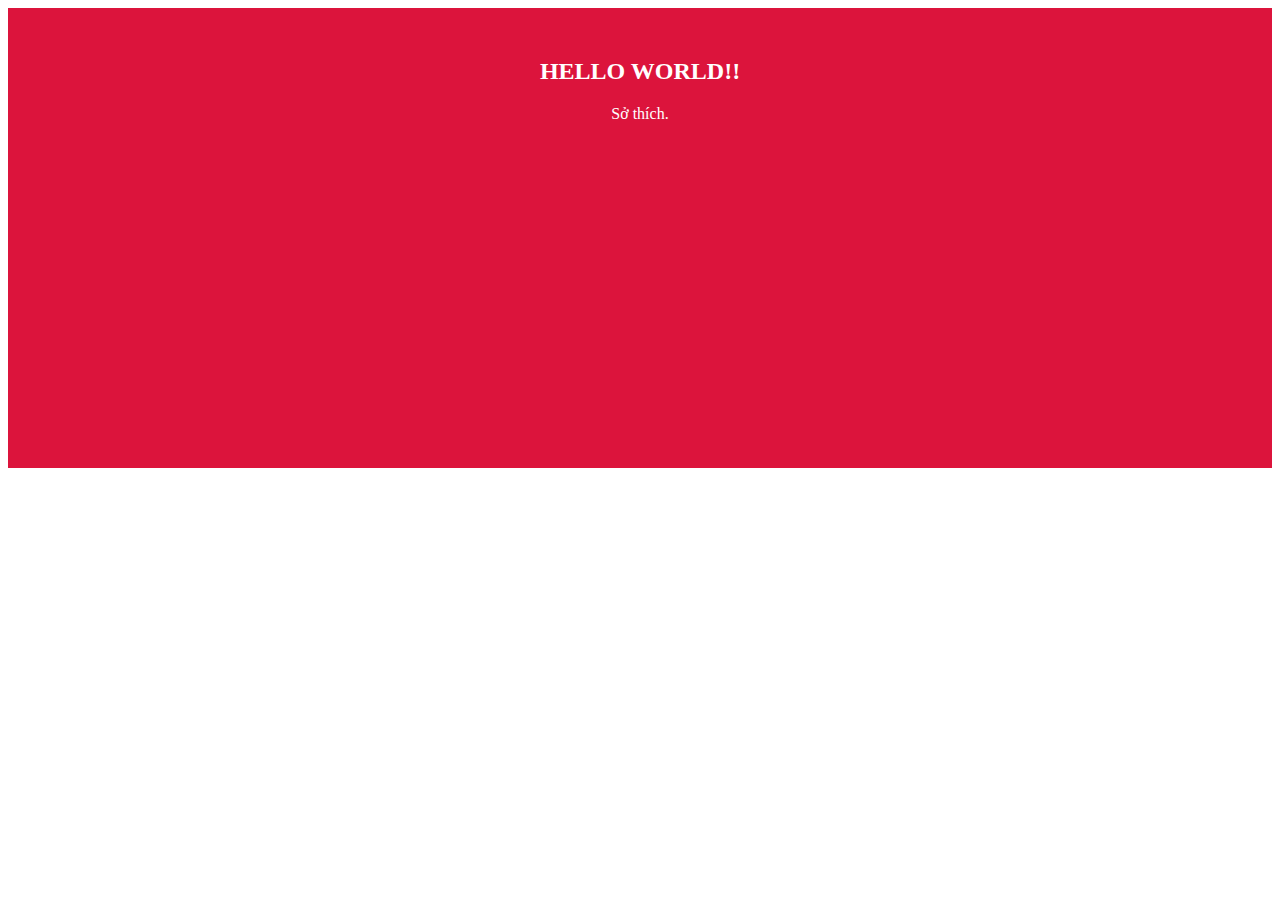
==== frames/hobbies.html @ 0f14ca7e "update" ====
<!DOCTYPE html>
<html>
<head>
	<meta charset="utf-8">
	<meta name="viewport" content="width=device-width, initial-scale=1">
	<title>Hobbies</title>
<head>  
    <style>  
       div{  
        background-color:crimson;   
        height: 400px;  
        }  
    </style>  
</head>  
<body>  
    <div style = "text-align: center; padding: 30px; color:white;">  
        <h2>HELLO WORLD!!</h2>  
        <p>Sở thích.</p> 
    </div>  
 </body>  
</html>
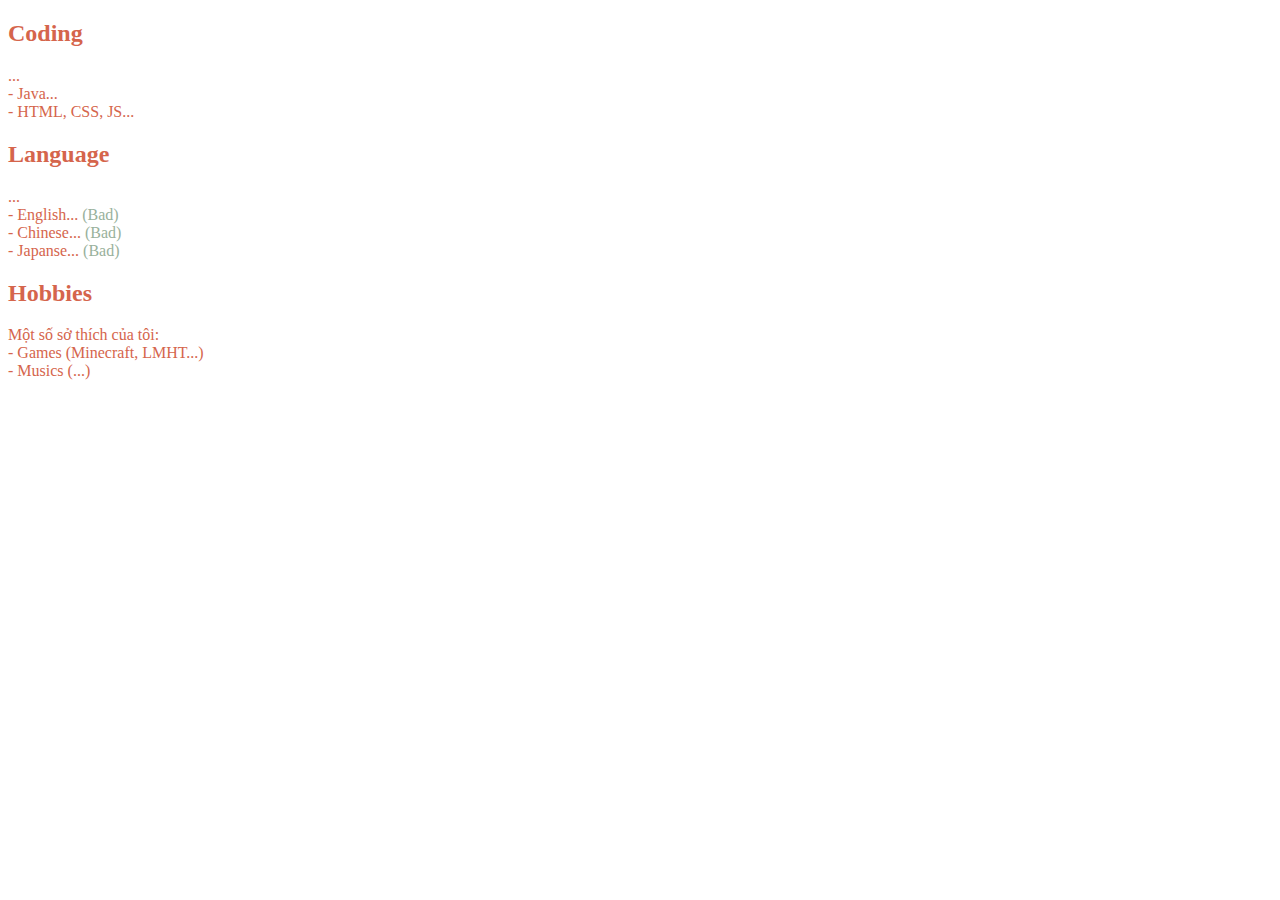
==== commit 99fce5eb: "update" ====
--- a/frames/hobbies.html
+++ b/frames/hobbies.html
@@ -4,18 +4,43 @@
 	<meta charset="utf-8">
 	<meta name="viewport" content="width=device-width, initial-scale=1">
 	<title>Hobbies</title>
-<head>  
-    <style>  
-       div{  
-        background-color:crimson;   
-        height: 400px;  
-        }  
-    </style>  
-</head>  
-<body>  
-    <div style = "text-align: center; padding: 30px; color:white;">  
-        <h2>HELLO WORLD!!</h2>  
-        <p>Sở thích.</p> 
+    <head>  
+        <style>  
+           span{
+            color: #99B19C;
+           }
+        </style>  
+    </head>  
+    <body>  
+        <div style = "text-align: left; color: #D5654C;">
+            <main>
+              <article class="browser">
+                <h2>Coding</h2>
+                <!-- Một số ngôn ngữ lập trình mà tôi biết và giúp cho tôi làm việc sau này: <br> -->
+                <p>
+                    ... <br>
+                   - Java... <br>
+                   - HTML, CSS, JS...
+                </p>
+            </article>
+            <article class="browser">
+                <h2>Language</h2>
+                <p>
+                   ... <br>
+                   - English... <span>(Bad)</span><br>
+                   - Chinese... <span>(Bad)</span><br>
+                   - Japanse... <span>(Bad)</span>
+                </p>
+            </article>
+            <article class="browser">
+                <h2>Hobbies</h2>
+                <p>
+                    Một số sở thích của tôi: <br>
+                    - Games (Minecraft, LMHT...) <br>
+                    - Musics (...)
+                </p>
+            </article>
+        </main>
     </div>  
- </body>  
+</body>  
 </html>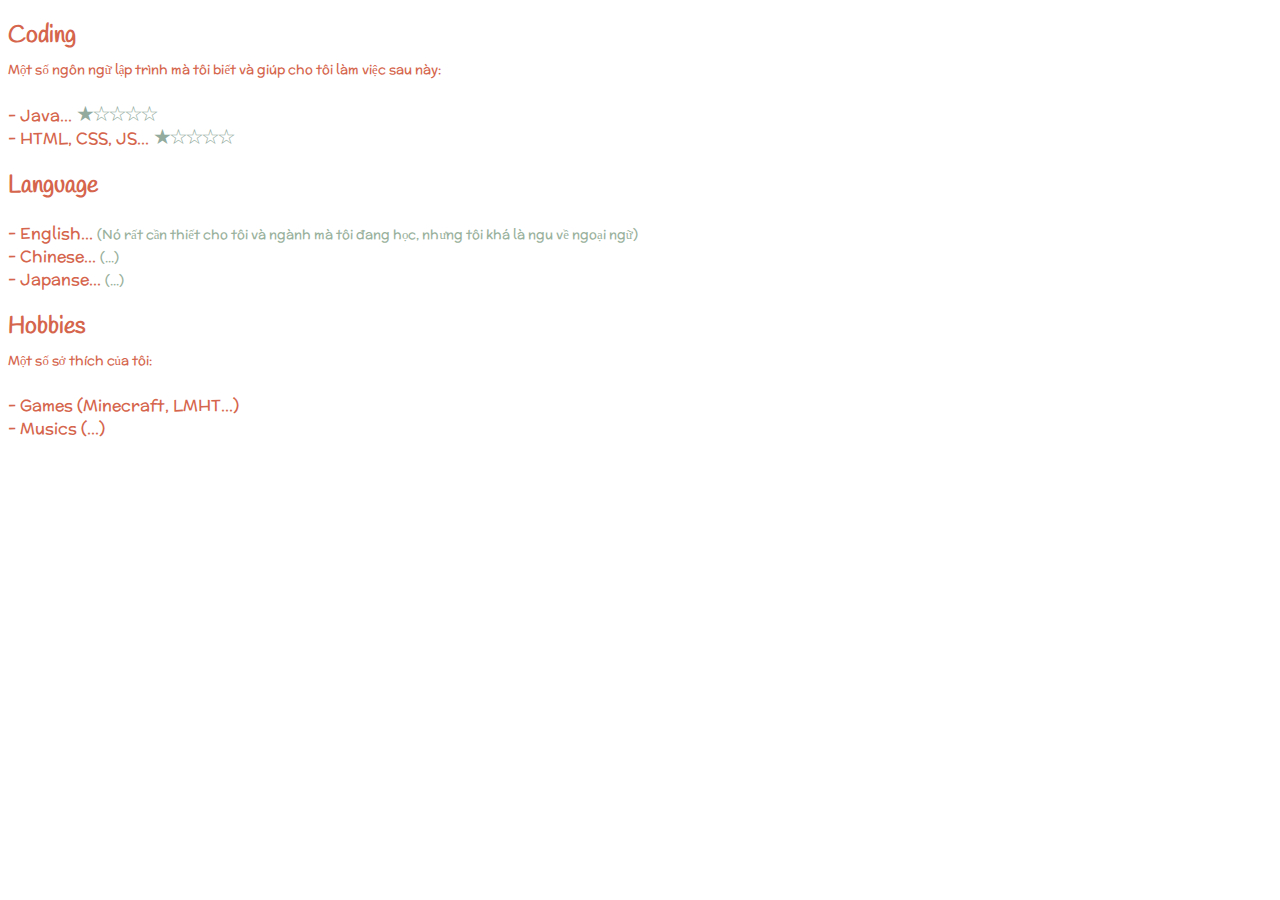
==== commit e4c8e033: "update" ====
--- a/frames/hobbies.html
+++ b/frames/hobbies.html
@@ -2,45 +2,58 @@
 <html>
 <head>
 	<meta charset="utf-8">
-	<meta name="viewport" content="width=device-width, initial-scale=1">
-	<title>Hobbies</title>
+	<meta name="viewport" content="width=device-width, initial-scale=1.0">
+    <link rel="stylesheet" type="text/css" href="https://fonts.googleapis.com/css?family=Handlee">
+    <link rel="stylesheet" type="text/css" href="https://fonts.googleapis.com/css?family=McLaren">
+    <title>Hobbies</title>
     <head>  
         <style>  
-           span{
+         .browser{
+            font-family: 'Handlee', cursive;
+        }
+        .sub-browser{
+            font-size: 0.8rem;
+            font-family: 'McLaren', cursive;
+            font-weight: normal;
+        }
+        .banner-star{
+            color: #92AB9E;
+            font-size: 1.3em;
+            overflow: hidden;
+            margin: auto auto;
+            letter-spacing: -3px;
+            line-height: 0.8em;
+        }
+        .sub-text{
+            font-size: 0.8em;
             color: #99B19C;
-           }
-        </style>  
-    </head>  
-    <body>  
-        <div style = "text-align: left; color: #D5654C;">
-            <main>
-              <article class="browser">
-                <h2>Coding</h2>
-                <!-- Một số ngôn ngữ lập trình mà tôi biết và giúp cho tôi làm việc sau này: <br> -->
-                <p>
-                    ... <br>
-                   - Java... <br>
-                   - HTML, CSS, JS...
-                </p>
-            </article>
-            <article class="browser">
-                <h2>Language</h2>
-                <p>
-                   ... <br>
-                   - English... <span>(Bad)</span><br>
-                   - Chinese... <span>(Bad)</span><br>
-                   - Japanse... <span>(Bad)</span>
-                </p>
-            </article>
-            <article class="browser">
-                <h2>Hobbies</h2>
-                <p>
-                    Một số sở thích của tôi: <br>
-                    - Games (Minecraft, LMHT...) <br>
-                    - Musics (...)
-                </p>
-            </article>
-        </main>
-    </div>  
+        }
+        .list{
+            font-family: 'McLaren', cursive;
+/*            font-weight: bold;*/
+}
+</style>  
+</head>  
+<body>  
+    <div style = "text-align: left; color: #D5654C;">
+        <main>
+          <article class="browser">
+            <h2>Coding <span class="sub-browser"><br>Một số ngôn ngữ lập trình mà tôi biết và giúp cho tôi làm việc sau này:</span></h2>
+            <div class="list">- Java... <span class="banner-star">&#9733;&#9734;&#9734;&#9734;&#9734;</span></div> 
+            <div class="list">- HTML, CSS, JS... <span class="banner-star">&#9733;&#9734;&#9734;&#9734;&#9734;</span></div>
+        </article>
+        <article class="browser">
+            <h2>Language</h2>
+            <div class="list">- English... <span class="sub-text">(Nó rất cần thiết cho tôi và ngành mà tôi đang học, nhưng tôi khá là ngu về ngoại ngữ)</span></div>
+            <div class="list">- Chinese... <span class="sub-text">(...)</span></div>
+            <div class="list">- Japanse... <span class="sub-text">(...)</span></div>
+        </article>
+        <article class="browser">
+            <h2>Hobbies <span class="sub-browser"><br>Một số sở thích của tôi:</span></h2>
+            <div class="list">- Games (Minecraft, LMHT...)</div>
+            <div class="list">- Musics (...)</div>
+        </article>
+    </main>
+</div>  
 </body>  
 </html>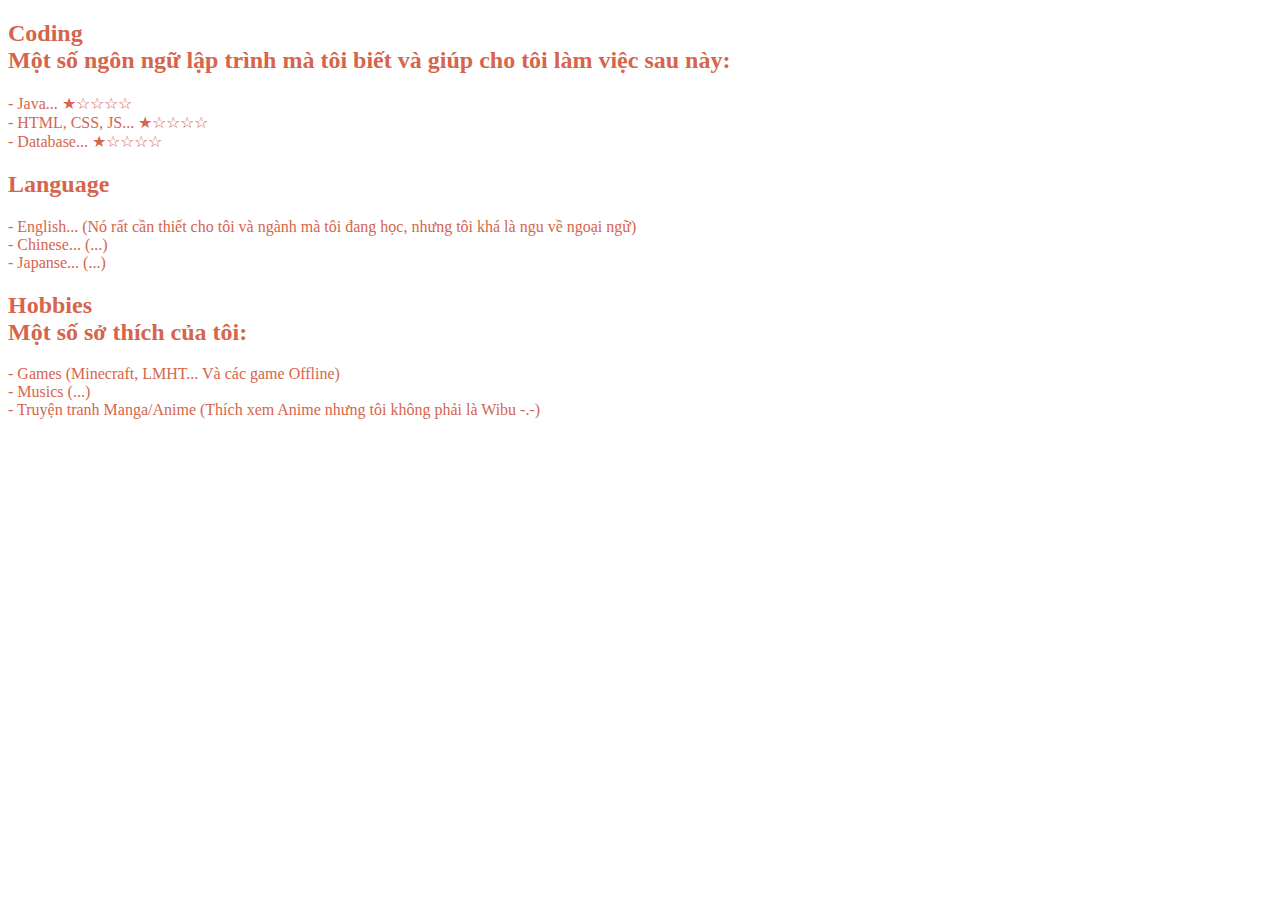
==== commit d8fee09e: "update" ====
--- a/frames/hobbies.html
+++ b/frames/hobbies.html
@@ -2,37 +2,12 @@
 <html>
 <head>
 	<meta charset="utf-8">
-	<meta name="viewport" content="width=device-width, initial-scale=1.0">
+	<!-- <meta name="viewport" content="width=device-width, initial-scale=1.0"> -->
+    <link rel="stylesheet" type="text/css" href="../css/hobbies.css">
     <link rel="stylesheet" type="text/css" href="https://fonts.googleapis.com/css?family=Handlee">
     <link rel="stylesheet" type="text/css" href="https://fonts.googleapis.com/css?family=McLaren">
     <title>Hobbies</title>
     <head>  
-        <style>  
-         .browser{
-            font-family: 'Handlee', cursive;
-        }
-        .sub-browser{
-            font-size: 0.8rem;
-            font-family: 'McLaren', cursive;
-            font-weight: normal;
-        }
-        .banner-star{
-            color: #92AB9E;
-            font-size: 1.3em;
-            overflow: hidden;
-            margin: auto auto;
-            letter-spacing: -3px;
-            line-height: 0.8em;
-        }
-        .sub-text{
-            font-size: 0.8em;
-            color: #99B19C;
-        }
-        .list{
-            font-family: 'McLaren', cursive;
-/*            font-weight: bold;*/
-}
-</style>  
 </head>  
 <body>  
     <div style = "text-align: left; color: #D5654C;">
@@ -41,6 +16,8 @@
             <h2>Coding <span class="sub-browser"><br>Một số ngôn ngữ lập trình mà tôi biết và giúp cho tôi làm việc sau này:</span></h2>
             <div class="list">- Java... <span class="banner-star">&#9733;&#9734;&#9734;&#9734;&#9734;</span></div> 
             <div class="list">- HTML, CSS, JS... <span class="banner-star">&#9733;&#9734;&#9734;&#9734;&#9734;</span></div>
+            <div class="list">- Database... <span class="banner-star">&#9733;&#9734;&#9734;&#9734;&#9734;</span></div>
+
         </article>
         <article class="browser">
             <h2>Language</h2>
@@ -50,8 +27,9 @@
         </article>
         <article class="browser">
             <h2>Hobbies <span class="sub-browser"><br>Một số sở thích của tôi:</span></h2>
-            <div class="list">- Games (Minecraft, LMHT...)</div>
+            <div class="list">- Games <span class="sub-text">(Minecraft, LMHT... Và các game Offline)</span></div>
             <div class="list">- Musics (...)</div>
+            <div class="list">- Truyện tranh Manga/Anime <span class="sub-text">(Thích xem Anime nhưng tôi không phải là Wibu -.-)</span></div>
         </article>
     </main>
 </div>  
